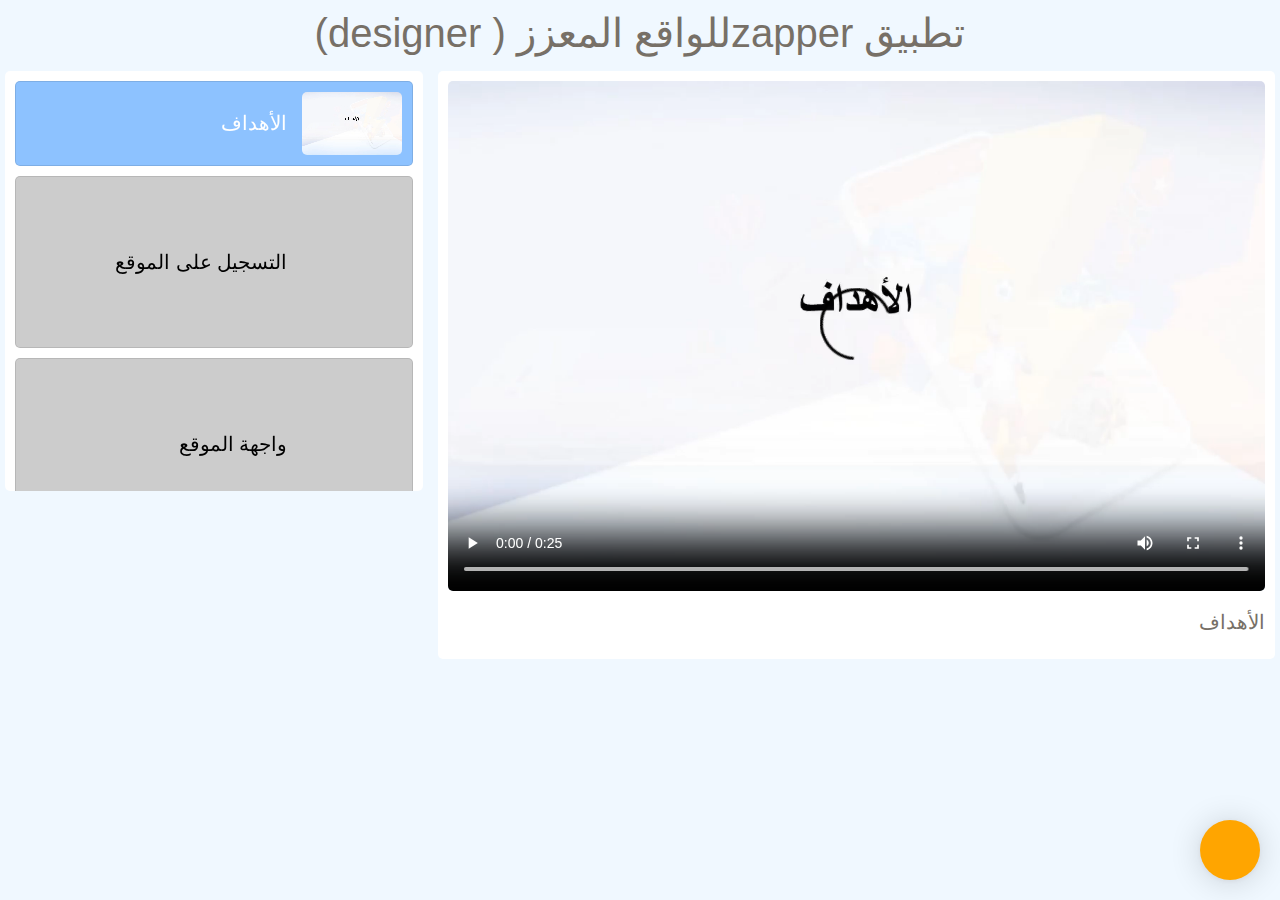
==== lesson2/group.html @ 875b0697 "files upload" ====
<!DOCTYPE html>
<html lang="en">
    <head>
    <meta charset="utf-8">
    <meta http-equiv="X-UA-Compatible" content="IE=edge">
    <meta name="viewport" content="width=device-width, initial-scale=1.0">
    
    <title>learning_content</title>
    <link rel="stylesheet" type="text/css" href="js/style.css">
    </head>
    <body>
      <h3 class="heading"> تطبيق  zapperللواقع المعزز ( designer)  </h3>
      
      <div class="container">
        <div class="main-video">
          <div class="video">
            <video src="images/vid0.mp4" controls></video>
            <h3 class="title"> الأهداف</h3>
          </div>
        </div>

        <div class="video-list">
          <div class="vid active">
            <video src="images/vid0.mp4" muted></video>
            <h3 class="title"> الأهداف </h3>
          </div>
          <div class="vid">
            <video src="images/vid1.mp4" muted></video>
            <h3 class="title"> التسجيل على الموقع </h3>
          </div>
          <div class="vid">
            <video src="images/vid2.mp4" muted></video>
            <h3 class="title">واجهة الموقع</h3>
          </div>
          <div class="vid">
            <video src="images/vid3.mp4" muted></video>
            <h3 class="title"> أنشاء المشروع </h3>
          </div>
          <div class="vid">
            <video src="images/vid4.mp4" muted></video>
            <h3 class="title">   أدوات المشروع </h3>
          </div>
          <div class="vid">
            <video src="images/vid5.mp4" muted></video>
            <h3 class="title"> أعدادات النشر</h3>
          </div>
        </div>
      </div>
<script>
      let listVideo = document.querySelectorAll('.video-list .vid'); 
      let mainVideo = document.querySelector('.main-video video');
      let title = document.querySelector('.main-video .title');

      listVideo.forEach(video =>{
      video.onclick = () =>{
      listVideo.forEach(vid => vid.classList.remove('active')); 
      video.classList.add('active');
      if(video.classList.contains('active')){
      let src = video.children[0].getAttribute('src'); 
      mainVideo.src = src;
      let text = video.children[1].innerHTML; 
      title.innerHTML = text;
                                            };
                            };
                                });
</script>


<div class="chat-launcher"></div>
<div class="chat-wrapper" data-headline="ChatBot">
  <iframe
  allow="microphone;"
  src="https://console.dialogflow.com/api-client/demo/embedded/60f19694-ed9b-4a5c-ab43-a65ca32149f4">
  </iframe>
</div>

<style>
  body {
  font-family: 'Open Sans', sans-serif;
}
.chat-launcher {
  position: fixed;
  bottom: 20px;
  right: 20px;
  width: 60px;
  height: 60px;
  z-index: 9999;
  background: orange;
  color: white;
  border-radius: 50%;
  cursor: pointer;
  box-shadow: 0 1px 6px rgba(0,0,0,.06),0 2px 32px rgba(0,0,0,.16);
  
  &:before, &:after {
    font-family: FontAwesome;
    font-size: 34px;
    position: absolute;
    -webkit-transition: transform 180ms linear, opacity 130ms linear;
    transition: transform 180ms linear, opacity 130ms linear;
  }
  
  &:before {
    content: "\f086";
    margin: 13px;
    opacity: 1;
    -webkit-transform: rotate(0deg) scale(1);
    transform: rotate(0deg) scale(1);
  }
  
  &:after {
    content: "\f00d";
    margin: 13px 17px;
    opacity: 0;
    -webkit-transform: rotate(-30deg);
    transform: rotate(-30deg);
  }

  &:hover {
    background: lighten(orange, 8%);
  }

  &.active:before {
    opacity: 0;
    -webkit-transform: rotate(70deg) scale(0);
    transform: rotate(70deg) scale(0);
  }

  &.active:after {
    opacity: 1;
    -webkit-transform: rotate(0deg);
    transform: rotate(0deg);
  }
}

.chat-wrapper {
  height: 430px;
  width: 385px;
  display: block;
  border-radius: 5px;
  background: #ebebeb;
  position: fixed;
  right: 20px;
  bottom: 110px;
  z-index: 999;
  box-shadow: 0 1px 6px rgba(0,0,0,.06),0 2px 22px rgba(0,0,0,.16);
  -webkit-transition: transform 400ms ease;
  transition: transform 400ms ease;
  -webkit-transform: translateY(130%);
  transform: translateY(130%);
  
  &:before {
    height: 3%;
    padding: 4%;
    font-size: 1.1em;
    line-height: 1em;
    display: block;
    border-top-left-radius: 5px;
    border-top-right-radius: 5px;
    background: #666;
    color: white;
    content: attr(data-headline);
  }

  iframe {
    width: 100%;
    height:90%;
    border: 0;
    border-radius: 5px;
    padding: 3%;
    overflow: hidden;
  }

  &.is-open {
    -webkit-transform: translateY(0);
    transform: translateY(0);
  }
}
</style>

<script>

const readMoreBtn = document.querySelector('.chat-launcher');
const readMoreBtn2 = document.querySelector('.chat-wrapper');

readMoreBtn.addEventListener('click',(e)=>{
  readMoreBtn.classList.toggle('active');
  readMoreBtn2.classList.toggle('is-open');
})

</script>
    </body>
</html>
---- lesson2/js/style.css ----
@charset "utf-8";
*
{
	margin:0;
	padding:0;
	-webkit-box-sizing:border-box;
	-moz-box-sizing: border-box;
	box-sizing:border-box;
	font-family:sans-serif;
	font-weight: normal;
	direction: rtl;
}

body
{
	background-color:aliceblue;
}
.heading
{
	color:rgb(119, 112, 103);
	font-size: 40px;
	text-align: center;
	padding: 10px;
}

.container
{
	display: grid;
	grid-template-columns: 2fr 1fr;
	gap: 15px;
	align-items: flex-start;
	padding: 5px 5px;
}

.container .main-video
{
	background: #fff;
	border-radius: 5px;
	padding: 10px;
}

.container .main-video video
{
	width: 100%;
	border-radius: 5px;
}

.container .main-video .title
{
	color:rgb(119, 112, 103);
	font-size: 20px;
	padding-top: 15px;
	padding-bottom: 15px;
}

.container .video-list
{
	background: #fff;
	border-radius: 5px;
	height: 420px;
	overflow-y: scroll;	
}

.container .video-list .vid video
{
	width: 100px;
	border-radius: 5px;
}

.container .video-list::-webkit-scrollbar
{
	width: 7px;
}

.container .video-list::-webkit-scrollbar-track
{
	background: #ccc;
	border-radius: 50px;
}
.container .video-list::-webkit-scrollbar-thumb
{
	background: #666;
	border-radius: 50px;
}

.container .video-list .vid 
{
	display: flex;
	gap: 15px;
	align-items:center;
	background: #ccc;
	border-radius: 5px;
	padding: 10px;
	margin: 10px;
	border: 1px solid rgba(0, 0, 0,0.1);
	cursor: pointer;
}

.container .video-list .vid:hover
{
	background: #fff;
}

.container .video-list .vid.active
{
	background: #8dc2ff;
}

.container .video-list .vid.active .title
{
	color: #fff;
}

.container .video-list .vid .title
{
	color: #000;
	font-size: 20px;
}

@media (max-width:991px) {
	.container
	{
		grid-template-columns: 1.5fr 1fr;
		padding:10px;
	}	
}


@media (max-width:768px) {
	.container
	{
		grid-template-columns: 1fr;
	}	
}
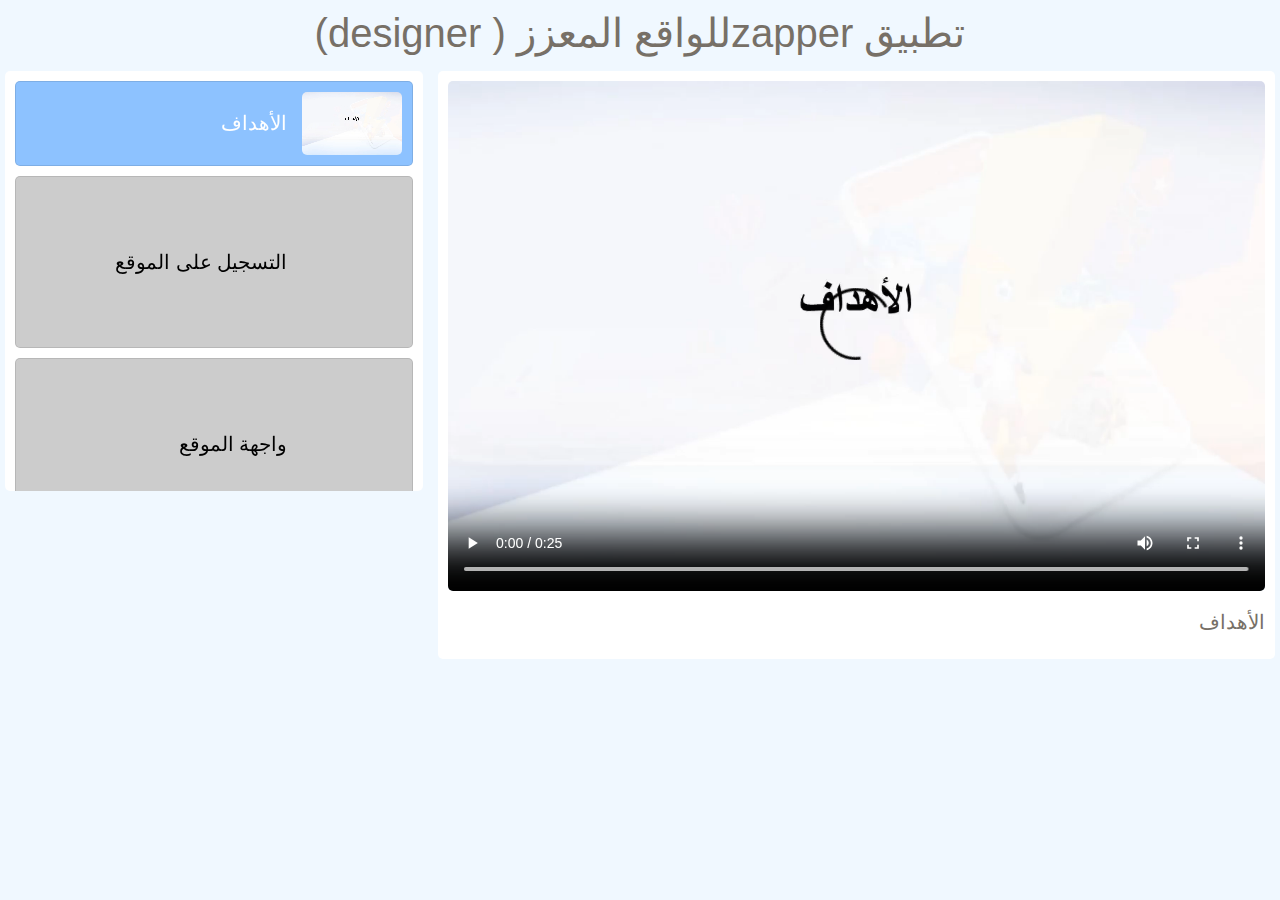
==== commit d383f8c3: "Update group.html" ====
--- a/lesson2/group.html
+++ b/lesson2/group.html
@@ -65,128 +65,18 @@
                                 });
 </script>
 
-
-<div class="chat-launcher"></div>
-<div class="chat-wrapper" data-headline="ChatBot">
-  <iframe
-  allow="microphone;"
-  src="https://console.dialogflow.com/api-client/demo/embedded/60f19694-ed9b-4a5c-ab43-a65ca32149f4">
-  </iframe>
-</div>
-
-<style>
-  body {
-  font-family: 'Open Sans', sans-serif;
-}
-.chat-launcher {
-  position: fixed;
-  bottom: 20px;
-  right: 20px;
-  width: 60px;
-  height: 60px;
-  z-index: 9999;
-  background: orange;
-  color: white;
-  border-radius: 50%;
-  cursor: pointer;
-  box-shadow: 0 1px 6px rgba(0,0,0,.06),0 2px 32px rgba(0,0,0,.16);
-  
-  &:before, &:after {
-    font-family: FontAwesome;
-    font-size: 34px;
-    position: absolute;
-    -webkit-transition: transform 180ms linear, opacity 130ms linear;
-    transition: transform 180ms linear, opacity 130ms linear;
-  }
-  
-  &:before {
-    content: "\f086";
-    margin: 13px;
-    opacity: 1;
-    -webkit-transform: rotate(0deg) scale(1);
-    transform: rotate(0deg) scale(1);
-  }
-  
-  &:after {
-    content: "\f00d";
-    margin: 13px 17px;
-    opacity: 0;
-    -webkit-transform: rotate(-30deg);
-    transform: rotate(-30deg);
-  }
-
-  &:hover {
-    background: lighten(orange, 8%);
-  }
-
-  &.active:before {
-    opacity: 0;
-    -webkit-transform: rotate(70deg) scale(0);
-    transform: rotate(70deg) scale(0);
-  }
-
-  &.active:after {
-    opacity: 1;
-    -webkit-transform: rotate(0deg);
-    transform: rotate(0deg);
-  }
-}
-
-.chat-wrapper {
-  height: 430px;
-  width: 385px;
-  display: block;
-  border-radius: 5px;
-  background: #ebebeb;
-  position: fixed;
-  right: 20px;
-  bottom: 110px;
-  z-index: 999;
-  box-shadow: 0 1px 6px rgba(0,0,0,.06),0 2px 22px rgba(0,0,0,.16);
-  -webkit-transition: transform 400ms ease;
-  transition: transform 400ms ease;
-  -webkit-transform: translateY(130%);
-  transform: translateY(130%);
-  
-  &:before {
-    height: 3%;
-    padding: 4%;
-    font-size: 1.1em;
-    line-height: 1em;
-    display: block;
-    border-top-left-radius: 5px;
-    border-top-right-radius: 5px;
-    background: #666;
-    color: white;
-    content: attr(data-headline);
-  }
-
-  iframe {
-    width: 100%;
-    height:90%;
-    border: 0;
-    border-radius: 5px;
-    padding: 3%;
-    overflow: hidden;
-  }
-
-  &.is-open {
-    -webkit-transform: translateY(0);
-    transform: translateY(0);
-  }
-}
-</style>
-
-<script>
-
-const readMoreBtn = document.querySelector('.chat-launcher');
-const readMoreBtn2 = document.querySelector('.chat-wrapper');
-
-readMoreBtn.addEventListener('click',(e)=>{
-  readMoreBtn.classList.toggle('active');
-  readMoreBtn2.classList.toggle('is-open');
-})
-
+<script type="text/javascript">
+  (function(d, t) {
+      var v = d.createElement(t), s = d.getElementsByTagName(t)[0];
+      v.onload = function() {
+        window.voiceflow.chat.load({
+          verify: { projectID: '6557cabc08a0550007e4bf04' },
+          url: 'https://general-runtime.voiceflow.com',
+          versionID: 'production'
+        });
+      }
+      v.src = "https://cdn.voiceflow.com/widget/bundle.mjs"; v.type = "text/javascript"; s.parentNode.insertBefore(v, s);
+  })(document, 'script');
 </script>
     </body>
 </html>
